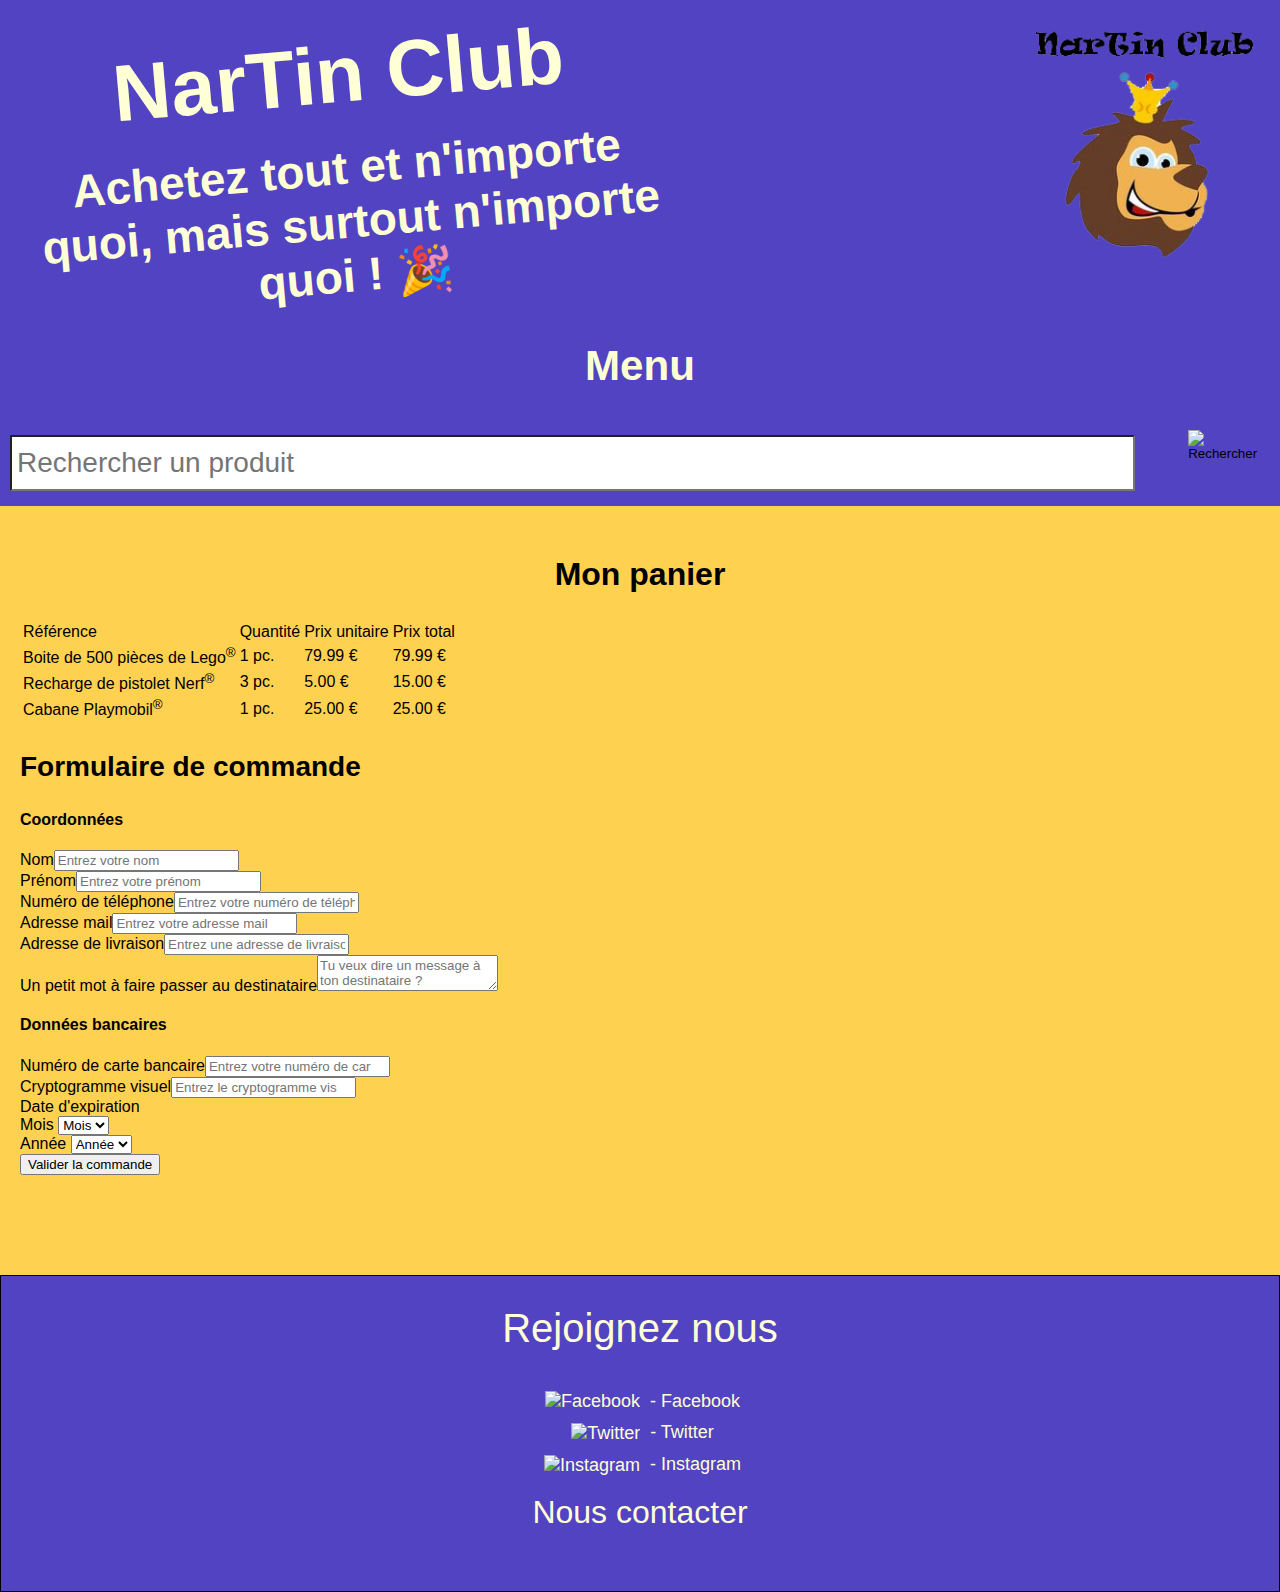
==== pages/commande.html @ 6768b711 "Add files via upload" ====
<!DOCTYPE html>
<html lang="fr">
	<head>
		<title>NarTin Club | Commande</title>
		<meta charset="utf-8">
		<link rel="stylesheet" type="text/css" href="../css/style.css">
		<link rel="shortcut icon" href="../images/logoNoText.png">
	</head>
	<body>
		<header>
			<div id="headerHeader">
				<div id="logo">
					<a href="../index.html"><img src="../images/logo.png" alt="Logo"/></a>
				</div>
				<div id="titre">
					<h1>NarTin Club</h1>
					<h2>Achetez tout et n'importe quoi, mais surtout n'importe quoi ! &#127881</h2>
				</div>
			</div>
			<nav>
				<div id="menu">
					<h3 id="menuTitre">Menu</h3>
					<ul>
						<li><a href="recherche.html">Nos produits</a></li>
						<li><a href="commande.html">Ma commande</a></li>
						<li><a href="presentation.html">Qui sommes-nous ?</a></li>
					</ul>
				</div>
				
				<div id="search">
					<form action="../pages/recherche.html" method="post" enctype="multipart/form-data">
						<input id="searchBar" placeholder="Rechercher un produit" type="text"/>
						<input id="searchButton" type="image" alt="Rechercher" src="../images/loupe.png"/>
					</form>
				</div>
			</nav>
		</header>
		
		
		<section>
			<h2>Mon panier</h2>
			<table>
				<tr>
					<td>Référence</td>
					<td>Quantité</td>
					<td>Prix unitaire</td>
					<td>Prix total<td>
				</tr>
				<tr>
					<td>Boite de 500 pièces de Lego<sup>®</sup></td>
					<td>1 pc.</td>
					<td>79.99 €</td>
					<td>79.99 €</td>
				</tr>
				<tr>
					<td>Recharge de pistolet Nerf<sup>®</sup></td>
					<td>3 pc.</td>
					<td>5.00 €</td>
					<td>15.00 €</td>
				</tr>
				<tr>
					<td>Cabane Playmobil<sup>®</sup></td>
					<td>1 pc.</td>
					<td>25.00 €</td>
					<td>25.00 €</td>
				</tr>
			</table>
			<h3>Formulaire de commande</h3>
			<form action="" method="post" enctype="multipart/form-data">
				<div>
					<h4>Coordonnées</h4>
					<div><label for="nom">Nom</label><input type="text" name="nom" id="nom" placeholder="Entrez votre nom"/></div>
					<div><label for="prenom">Prénom</label><input type="text" name="prenom" id="prenom" placeholder="Entrez votre prénom"/></div>
					<div><label for="telephone">Numéro de téléphone</label><input type="tel" name="telephone" id="telephone" placeholder="Entrez votre numéro de téléphone" pattern="[0-9]{10}"/></div>
					<div><label for="mail">Adresse mail</label><input type="text" name="mail" id="mail" placeholder="Entrez votre adresse mail"/></div>
					<div><label for="adresse">Adresse de livraison</label><input type="text" name="adresse" id="adresse" placeholder="Entrez une adresse de livraison"/></div>
					<div><label for="commentaire">Un petit mot à faire passer au destinataire</label><textarea name="commentaire" id="commentaire" placeholder="Tu veux dire un message à ton destinataire ?"></textarea></div>
				</div>
				<div>
					<h4>Données bancaires</h4>
					<div><label for="numCarte">Numéro de carte bancaire</label><input type="number" name="numCarte" id="numCarte" placeholder="Entrez votre numéro de carte"/></div>
					<div><label for="crypto">Cryptogramme visuel</label><input type="number" name="crypto" id="crypto" placeholder="Entrez le cryptogramme visuel"/></div>
					<div>
						<div>Date d'expiration</div>
						<div>
							<label for="mois">Mois</label>
							<select name="mois" id="mois">
								<option>Mois</option>
								<option>1</option>
								<option>2</option>
								<option>3</option>
								<option>4</option>
								<option>5</option>
								<option>6</option>
								<option>7</option>
								<option>8</option>
								<option>9</option>
								<option>10</option>
								<option>11</option>
								<option>12</option>
							</select>
						</div>
						<div>
							<label for="annee">Année</label>
							<select name="annee" id="annee">
								<option>Année</option>
								<option>2020</option>
								<option>2021</option>
								<option>2022</option>
								<option>2023</option>
								<option>2024</option>
								<option>2025</option>
							</select>
						</div>
					</div>
				</div>
				<button>Valider la commande</button>
			</form>
		</section>
		
		
		<footer>
			<div id="contact">
				<h3>Rejoignez nous</h3>
				<ul>
					<li><a href="https://facebook.com"><img class="imgRéseau" alt="Facebook" src="../images/facebook.png"/>- Facebook</a></li>
					<li><a href="https://twitter.com"><img class="imgRéseau" alt="Twitter" src="../images/twitter.png"/>- Twitter</a></li>
					<li><a href="https://instagram.com"><img class="imgRéseau" alt="Instagram" src="../images/instagram.png"/>- Instagram</a></li>
				</ul>
				<h3 id="footerMail"><a href="mailto:a@a.a">Nous contacter</a></h3>
			</div>
		</footer>
	</body>
</html>
---- css/style.css ----
* {
	font-family: Arial, Verdana, sans-serif; 
}

body {
	margin: 0px;
	background-color: #ffd150;
}

header a, footer a {
	text-decoration: none;
}
header, footer {
	background-color: #5243c2;
	
}

header, footer, article, footer a{
	color: #feffd5;	
}

/*------------------------------------------------------------*/

header {
	position: relative;
	margin-bottom: 50px;
}

header:after {
	content: "";
	clear: both;
	display: block;
}

#titre {
	padding: 30px 0px 0px 30px; 
	width: 630px;
	text-align: center;
	clear: both;
	transform: rotate(-5deg);
}

#titre h1 {
	margin: 0px;
	font-size: 80px;
}

#titre h2 {
	margin-top: 20px;
	font-size: 46px;
}

#logo {
	float: right;
	position: absolute;
	right: 1px;
	top: 1px;
}

#logo img {
	width: 270px;
	height: 270px;
}

nav {
	font-size: 36px;
}

#menu {
	margin-top: 30px;
}

#menu:hover {
	margin-top: 0px;
	margin-bottom: 0px;
}

#menuTitre {
	margin: auto;
	text-align: center;
}

#menu ul {
	list-style: none;
	padding: 0;
	margin: 0;
	background: red;
	margin-top: 15px;
	height: 0;
	transform: scaleY(0);
	transition: transform 0.7s;
}

#menu:hover ul {
	height: auto;
	transform: scaleY(1);
}

#menu ul li {
	display: none;
	width: 100%;
	text-align: center;
}

#menu:hover li {
	display: block;
}

#menu ul li a {
	padding: 10px 0px;
	border: 1px solid black;
	display: block;
}

#search {
	margin-top: 30px;
}

#menu:hover ~ #search {
	margin-top: 15px;
}

#search:after {
	content: "";
	clear: both;
	display: block;
}

#searchBar {
	width: 87%;
	line-height: 50px;
	font-size: 28px;
	margin: 15px 10px;
	border-width: 2px;
	padding-left: 5px;
}

#searchButton {
	margin: 10px;
	margin-right: 15px;
	width: 6%;
	float: right;
}

#searchButton:hover {
	width: 7%;
	top: -1%;
}

/*-----------------------------------------------*/

section {
	margin-left: 20px;
	margin-right: 20px;
	margin-bottom: 100px;
}

section h2 {
	text-align: center;
	font-size: 32px;
}

section h3 {
	font-size: 28px;
}

section h4 {
	font-size: 16px;
}

section p {
	font-size: 14px;
}

section article {
	margin-top: 50px;
	border: 3px solid black;
	border-radius: 30px;
	background-color: #016df7;
	padding: 20px;
}

section .lienDetail {
	margin-top: 20px;
	margin-right: 50px;
	font-size: 12px;
	text-align: right;
}

section a, section a:visited {
	color: #ff5219;
	text-decoration: none;
}

section img {
	margin-left: 8px;
	margin-right: 8px;
}

/*-------*/

.blackFriday img {
	float: left;
	width: 230px;
}
.blackFriday h3, .blackFriday h4 {
	text-align: center;
}

/*-------*/

.playmo img {
	float: right;
	width: 390px;
	margin-bottom: 20px;
}

.playmo h3, .playmo h4 {
	text-align: center;
}

/*-------*/

.rhino img {
	float: right;
	margin-right: 130px;
}

.rhino h3 {
	text-align: center;
	margin-bottom: 50px;
	line-height: 120px;
}

/*-------*/

.noel img {
	margin-left: 345px;
}

.noel h3, .noel h4 {
	text-align: center;
}

/*-------------------------------------------------------*/

footer {
	border: 1px solid black;
}

footer, footer a {
}

footer h3 {
	margin-top: 0px;
	font-size: 40px;
	font-weight: normal;
}

#contact {
	margin-top: 30px;
	margin-bottom: 60px;
	font-size: 18px;	
	text-align: center;
}

#contact ul {
	list-style: none;
	padding: 0px;
}

#contact li {
	margin-bottom: 10px;
}

#contact .imgRéseau {
	width: 40px;
	margin-right: 10px;
	margin-left: 5px;
	vertical-align: middle;
}

#footerMail {
	font-size: 32px;
}
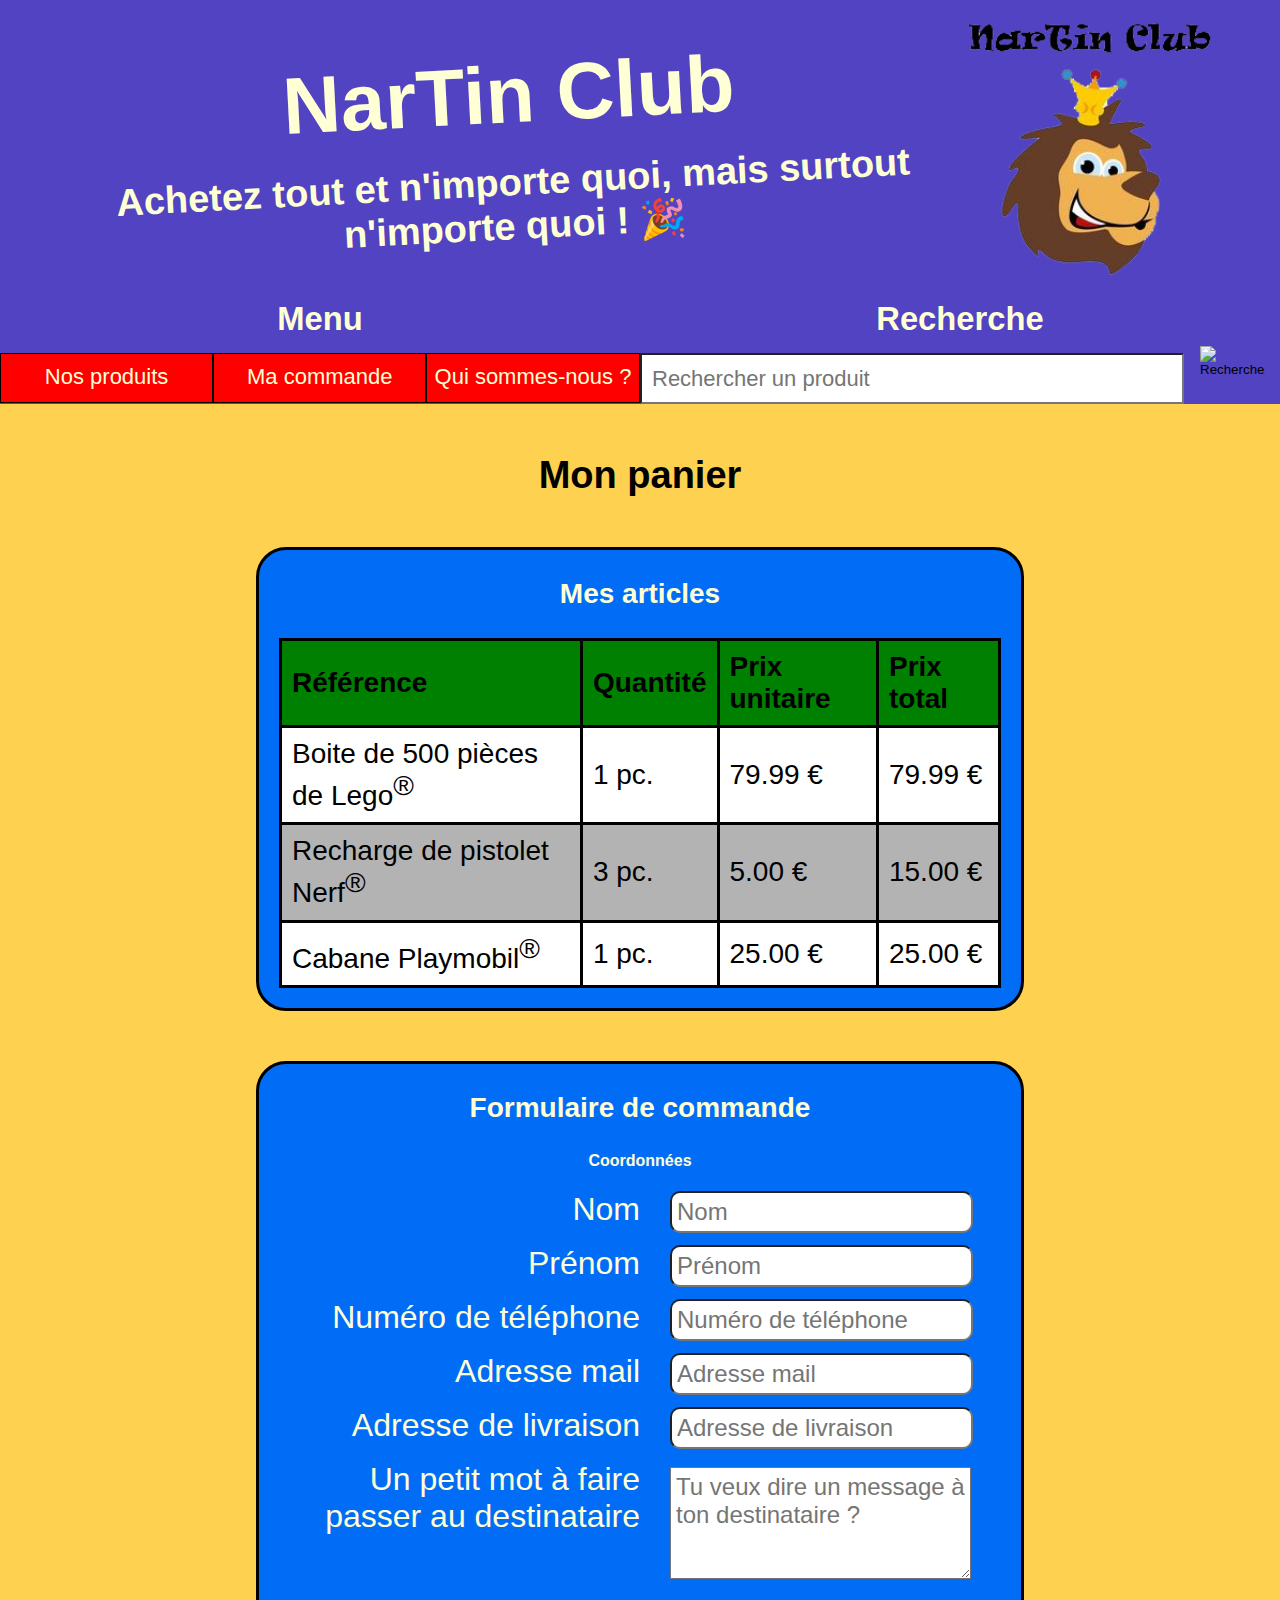
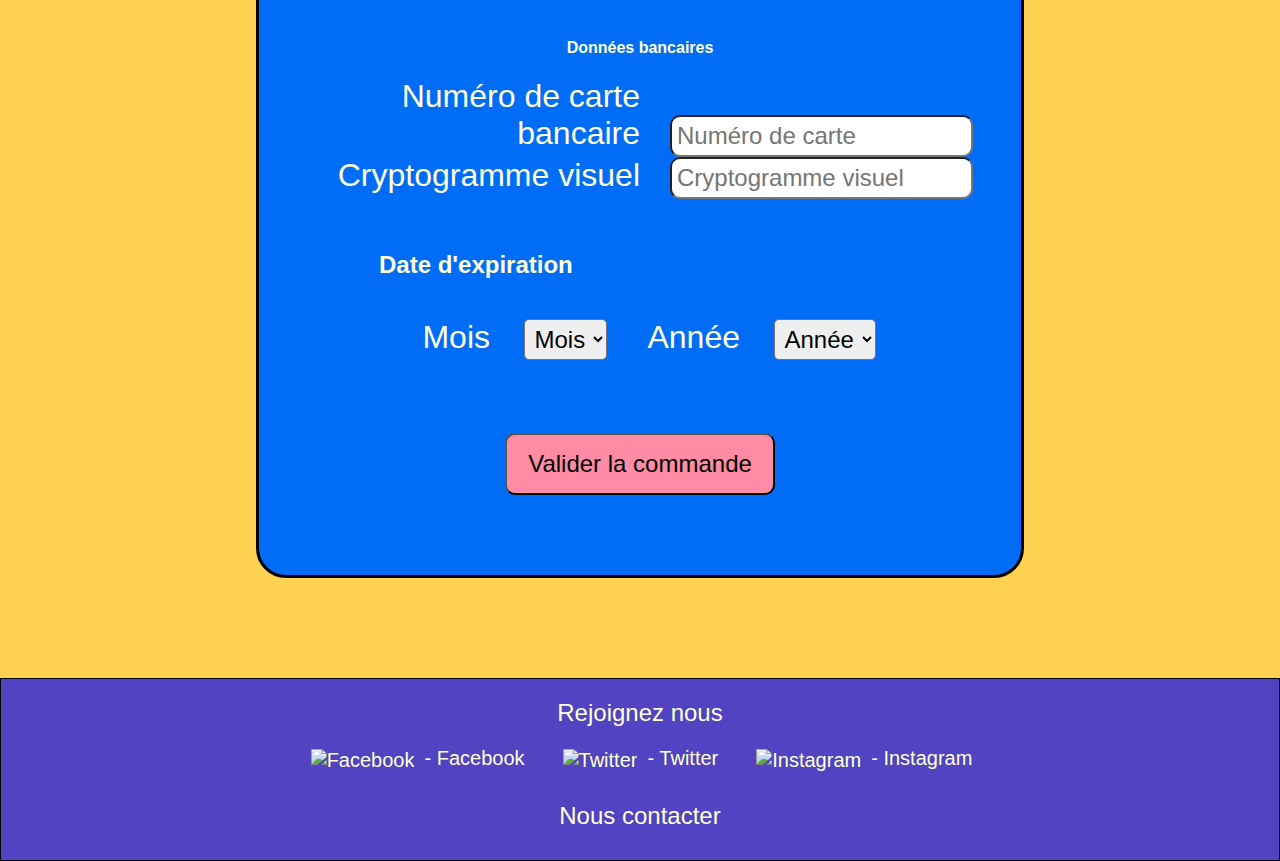
==== commit e9afb02f: "Add files via upload" ====
--- a/pages/commande.html
+++ b/pages/commande.html
@@ -14,7 +14,7 @@
 				</div>
 				<div id="titre">
 					<h1>NarTin Club</h1>
-					<h2>Achetez tout et n'importe quoi, mais surtout n'importe quoi ! &#127881</h2>
+					<h2>Achetez tout et n'importe quoi, mais surtout n'importe quoi ! &#127881;</h2>
 				</div>
 			</div>
 			<nav>
@@ -28,6 +28,7 @@
 				</div>
 				
 				<div id="search">
+					<h3 id="menuRecherche">Recherche</h3>
 					<form action="../pages/recherche.html" method="post" enctype="multipart/form-data">
 						<input id="searchBar" placeholder="Rechercher un produit" type="text"/>
 						<input id="searchButton" type="image" alt="Rechercher" src="../images/loupe.png"/>
@@ -37,85 +38,97 @@
 		</header>
 		
 		
-		<section>
+		<section id="commande">
 			<h2>Mon panier</h2>
-			<table>
-				<tr>
-					<td>Référence</td>
-					<td>Quantité</td>
-					<td>Prix unitaire</td>
-					<td>Prix total<td>
-				</tr>
-				<tr>
-					<td>Boite de 500 pièces de Lego<sup>®</sup></td>
-					<td>1 pc.</td>
-					<td>79.99 €</td>
-					<td>79.99 €</td>
-				</tr>
-				<tr>
-					<td>Recharge de pistolet Nerf<sup>®</sup></td>
-					<td>3 pc.</td>
-					<td>5.00 €</td>
-					<td>15.00 €</td>
-				</tr>
-				<tr>
-					<td>Cabane Playmobil<sup>®</sup></td>
-					<td>1 pc.</td>
-					<td>25.00 €</td>
-					<td>25.00 €</td>
-				</tr>
-			</table>
+			<article id="panier">
+				<h3>Mes articles</h3>
+				<table>
+					<thead>
+						<tr id="legendeTableau">
+							<td>Référence</td>
+							<td>Quantité</td>
+							<td>Prix unitaire</td>
+							<td>Prix total</td>
+						</tr>
+					</thead>
+					<tr>
+						<td>Boite de 500 pièces de Lego<sup>®</sup></td>
+						<td>1 pc.</td>
+						<td>79.99 €</td>
+						<td>79.99 €</td>
+					</tr>
+					<tr>
+						<td>Recharge de pistolet Nerf<sup>®</sup></td>
+						<td>3 pc.</td>
+						<td>5.00 €</td>
+						<td>15.00 €</td>
+					</tr>
+					<tr>
+						<td>Cabane Playmobil<sup>®</sup></td>
+						<td>1 pc.</td>
+						<td>25.00 €</td>
+						<td>25.00 €</td>
+					</tr>
+				</table>
+			</article>
+			
+			<article id="coordonnees">
 			<h3>Formulaire de commande</h3>
-			<form action="" method="post" enctype="multipart/form-data">
+			<form action="../index.html" method="post" enctype="multipart/form-data">
 				<div>
 					<h4>Coordonnées</h4>
-					<div><label for="nom">Nom</label><input type="text" name="nom" id="nom" placeholder="Entrez votre nom"/></div>
-					<div><label for="prenom">Prénom</label><input type="text" name="prenom" id="prenom" placeholder="Entrez votre prénom"/></div>
-					<div><label for="telephone">Numéro de téléphone</label><input type="tel" name="telephone" id="telephone" placeholder="Entrez votre numéro de téléphone" pattern="[0-9]{10}"/></div>
-					<div><label for="mail">Adresse mail</label><input type="text" name="mail" id="mail" placeholder="Entrez votre adresse mail"/></div>
-					<div><label for="adresse">Adresse de livraison</label><input type="text" name="adresse" id="adresse" placeholder="Entrez une adresse de livraison"/></div>
+					<div><label for="nom">Nom</label><input type="text" name="nom" id="nom" placeholder="Nom"/></div>
+					<div><label for="prenom">Prénom</label><input type="text" name="prenom" id="prenom" placeholder="Prénom"/></div>
+					<div><label for="telephone">Numéro de téléphone</label><input type="tel" name="telephone" id="telephone" placeholder="Numéro de téléphone" pattern="[0-9]{10}"/></div>
+					<div><label for="mail">Adresse mail</label><input type="text" name="mail" id="mail" placeholder="Adresse mail"/></div>
+					<div><label for="adresse">Adresse de livraison</label><input type="text" name="adresse" id="adresse" placeholder="Adresse de livraison"/></div>
 					<div><label for="commentaire">Un petit mot à faire passer au destinataire</label><textarea name="commentaire" id="commentaire" placeholder="Tu veux dire un message à ton destinataire ?"></textarea></div>
 				</div>
 				<div>
 					<h4>Données bancaires</h4>
-					<div><label for="numCarte">Numéro de carte bancaire</label><input type="number" name="numCarte" id="numCarte" placeholder="Entrez votre numéro de carte"/></div>
-					<div><label for="crypto">Cryptogramme visuel</label><input type="number" name="crypto" id="crypto" placeholder="Entrez le cryptogramme visuel"/></div>
-					<div>
-						<div>Date d'expiration</div>
-						<div>
-							<label for="mois">Mois</label>
-							<select name="mois" id="mois">
-								<option>Mois</option>
-								<option>1</option>
-								<option>2</option>
-								<option>3</option>
-								<option>4</option>
-								<option>5</option>
-								<option>6</option>
-								<option>7</option>
-								<option>8</option>
-								<option>9</option>
-								<option>10</option>
-								<option>11</option>
-								<option>12</option>
-							</select>
-						</div>
-						<div>
-							<label for="annee">Année</label>
-							<select name="annee" id="annee">
-								<option>Année</option>
-								<option>2020</option>
-								<option>2021</option>
-								<option>2022</option>
-								<option>2023</option>
-								<option>2024</option>
-								<option>2025</option>
-							</select>
+					<div><label for="numCarte">Numéro de carte bancaire</label><input type="number" name="numCarte" id="numCarte" placeholder="Numéro de carte"/></div>
+					<div><label for="crypto">Cryptogramme visuel</label><input type="number" name="crypto" id="crypto" placeholder="Cryptogramme visuel"/></div>
+					<div id="dateExpiration">
+						<h5>Date d'expiration</h5>
+						<div id="flexSelect">
+							<div>
+								<label for="mois">Mois</label>
+								<select name="mois" id="mois">
+									<option>Mois</option>
+									<option>1</option>
+									<option>2</option>
+									<option>3</option>
+									<option>4</option>
+									<option>5</option>
+									<option>6</option>
+									<option>7</option>
+									<option>8</option>
+									<option>9</option>
+									<option>10</option>
+									<option>11</option>
+									<option>12</option>
+								</select>
+							</div>
+							<div>
+								<label for="annee">Année</label>
+								<select name="annee" id="annee">
+									<option>Année</option>
+									<option>2020</option>
+									<option>2021</option>
+									<option>2022</option>
+									<option>2023</option>
+									<option>2024</option>
+									<option>2025</option>
+								</select>
+							</div>
 						</div>
 					</div>
 				</div>
-				<button>Valider la commande</button>
+				<div id="boutonForm">
+					<button>Valider la commande</button>
+				</div>
 			</form>
+			</article>
 		</section>
 		
 		
--- a/css/style.css
+++ b/css/style.css
@@ -15,7 +15,7 @@
 	
 }
 
-header, footer, article, footer a{
+header, footer, article, a{
 	color: #feffd5;	
 }
 
@@ -59,7 +59,6 @@
 
 #logo img {
 	width: 270px;
-	height: 270px;
 }
 
 nav {
@@ -84,7 +83,6 @@
 	list-style: none;
 	padding: 0;
 	margin: 0;
-	background: red;
 	margin-top: 15px;
 	height: 0;
 	transform: scaleY(0);
@@ -98,6 +96,8 @@
 
 #menu ul li {
 	display: none;
+	background: red;
+	border: 1px solid black;
 	width: 100%;
 	text-align: center;
 }
@@ -106,10 +106,13 @@
 	display: block;
 }
 
-#menu ul li a {
+#menu ul a {
 	padding: 10px 0px;
-	border: 1px solid black;
 	display: block;
+}
+
+#menuRecherche {
+	display: none;
 }
 
 #search {
@@ -150,14 +153,12 @@
 /*-----------------------------------------------*/
 
 section {
-	margin-left: 20px;
-	margin-right: 20px;
-	margin-bottom: 100px;
+	margin: 0px 20px 100px 20px;
 }
 
 section h2 {
 	text-align: center;
-	font-size: 32px;
+	font-size: 38px;
 }
 
 section h3 {
@@ -180,6 +181,12 @@
 	padding: 20px;
 }
 
+section article:after {
+	content: "";
+	clear: both;
+	display: block;
+}
+
 section .lienDetail {
 	margin-top: 20px;
 	margin-right: 50px;
@@ -234,21 +241,319 @@
 
 /*-------*/
 
-.noel img {
-	margin-left: 345px;
-}
-
+#imgNoel {
+	margin: auto;
+}
+
+#imgNoel, .noel img {
+	width: 260px;
+}
+	
 .noel h3, .noel h4 {
 	text-align: center;
 }
 
-/*-------------------------------------------------------*/
+/*---------------------------------------------------------------------------------------------*/
+
+#commande h3 {
+	margin-top: 8px;
+	text-align: center;
+}
+
+#commande table {
+	width: 100%;
+	border: 3px solid black;
+	border-collapse: collapse;
+}
+
+#commande table * {
+	font-size: 28px;
+}
+
+#commande #legendeTableau {
+	font-weight: bold;
+	font-size: 32px;
+	background: green;
+}
+
+#commande tr {
+	height: 54px;
+	color: black;
+}
+
+#commande td {
+	border: 3px solid black;
+	border-collapse: collapse;
+	padding: 10px;
+}
+
+
+#commande tr:nth-child(even) {
+	background: #b3b3b3;
+}
+
+#commande tr:nth-child(odd) {
+	background: white;
+}
+
+/*---------------------*/
+
+#coordonnees h4 {
+	text-align: center;
+}
+
+#coordonnees form > div {
+	margin-bottom: 60px;
+}
+
+#coordonnees form div div {
+	width: 100%;
+}
+
+#coordonnees form label {
+	display: inline-block;
+	width: 50%;
+	margin-right: 30px;
+	text-align: right;
+	font-size: 32px;
+	height: 54px;
+}
+
+#coordonnees form input {
+	display: inline-block;
+}
+
+#coordonnees form input, section textarea {
+	width: 40%;
+	font-size: 24px;
+	padding: 5px;
+	border-radius: 10px;
+}
+
+section textarea {
+	border-radius: 0px;
+	height: 100px;
+	vertical-align: middle;
+}
+
+#dateExpiration h5 {
+	margin-left: 100px;
+	font-size: 24px;
+}
+
+#dateExpiration div label {
+	width: 40%;
+}
+
+#dateExpiration select {
+	display: inline-block;
+	border-radius: 5px;
+	padding: 5px;
+	vertical-align: baseline;
+	font-size: 24px;
+	
+}
+
+#flexSelect, #photoNous {
+	display: flex;
+	justify-content: center;
+}
+
+#coordonnees form #flexSelect div{
+	width: 250px;
+}
+
+section button {
+	width: 270px;
+	font-size: 24px;
+	padding: 15px;
+	border-radius: 10px;
+	background: #ff8ca4;
+}
+
+#boutonForm {
+	margin-bottom: 10px;
+	margin: auto;
+	width: 270px;
+}
+
+/*-----------------------*/
+
+#presentation img {
+	height: 300px;
+}
+
+#presentation h3 {
+	margin-bottom: 30px;
+}
+
+#nael {
+	transform: rotate(-10deg);
+}
+
+#martin {
+	transform: rotate(10deg);
+}
+
+#textePresentation {
+	margin-top: 50px;
+}
+
+/*----------------------------------------------------------------*/
+
+.en_stock, .livraison, .out_of_stock {
+	color: black;
+	display: inline;
+	padding: 5px;
+	border-radius: 5px;
+}
+
+.en_stock {
+	background: #40E90A;
+}
+
+.livraison {
+	background: #F6A117;
+}
+
+.out_of_stock {
+	background: #f73d3d;
+}
+
+#Liste_Produit .img_velo {
+	width: 280px;
+}
+
+#Liste_Produit .img_robot {
+	width: 280px;
+}
+
+#Liste_Produit article:after {
+	content: "";
+	clear: both;
+	display: block;
+}
+
+#Liste_Produit article:nth-child(even) img {
+	float: left;
+	margin-right: 20px;
+}
+
+#Liste_Produit article:nth-child(odd) img {
+	float: right;
+	margin-left: 20px;
+}
+
+#Liste_Produit article a {
+	color: #feffd5;
+}
+
+/*----------------------------*/
+
+#produit h3 {
+	text-align: center;
+	margin-bottom: 50px;
+}
+
+#produit #imgProduit {
+	margin: auto;
+	margin-top: 30px;
+	margin-bottom: 30px;
+}
+
+#produit img, #produit #imgProduit {
+	width: 500px;
+}
+
+#produit .description {
+	margin: 50px;
+	margin-bottom: 0px;
+	font-size: 16px;
+	text-align: center;
+}
+
+#produit .prix, #produit .divLivr {
+	text-align: right;
+	margin-right: 80px;
+	margin-top: 20px;
+}
+
+#produit .prix {
+	margin-top: 40px;
+}
+
+#produit .ancienPrix {
+	text-decoration: line-through;
+	margin-right: 20px;
+	font-size: 14px;
+}
+
+#produit .livraison {
+	font-size: 12px;
+}
+
+#produit .panier {
+	float: left;
+	margin-top: 40px;
+	margin-left: 80px;
+}
+
+#produit .panier label {
+	font-size: 40px;
+	margin-right: 15px;
+}
+
+#produit .panier input {
+	display: inline-block;
+	font-size: 24px;
+	width: 100px;
+	height: 30px;
+	vertical-align: top;
+	padding: 5px;
+	border-radius: 10px;
+	text-align: center;
+}
+
+#produit #boutonForm {
+	margin-top: 10px;
+}
+
+
+#produit form button {
+	font-size: 30px;
+}
+
+#produit .commentaire {
+	margin-top: 80px;
+	margin-left: 20px;
+	margin-right: 20px;
+}
+
+#produit .titreComm {
+	margin-top: 50px;
+	margin-left: 20px;
+}
+
+#produit textarea {
+	height: 200px;
+	width: 100%;
+	font-size: 14px;
+}
+
+#produit .commentaire button, #produit .commentaire #boutonComm {
+	width: 170px;
+}
+
+#produit .commentaire #boutonComm {
+	margin-top: 10px;
+	margin-left: auto;
+	margin-right: 0px;
+}
+
+/*--------------------------------------------------------------------------------------------------------------------------------*/
 
 footer {
 	border: 1px solid black;
-}
-
-footer, footer a {
 }
 
 footer h3 {
@@ -259,7 +564,7 @@
 
 #contact {
 	margin-top: 30px;
-	margin-bottom: 60px;
+	margin-bottom: 50px;
 	font-size: 18px;	
 	text-align: center;
 }
@@ -284,4 +589,152 @@
 	font-size: 32px;
 }
 
-
+/*------------------------------------------------------------Responsive---------------------------------------------------------------------------*/
+
+@media only screen and (min-width : 1200px) {
+
+	#titre {
+		padding-top: 50px;
+		margin-bottom: 60px;
+		width: 75%;
+		transform: rotate(-3deg);
+	}
+
+	#titre h2 {
+		font-size: 38px;
+	}
+
+	#logo {
+		top: -10px;
+	}
+
+	#logo img {
+		width: 300px;
+		margin-right: 40px;
+	}
+	
+	#headerHeader {
+		height: 270px;
+	}
+
+	#headerHeader:after {
+		content: "";
+		clear: both;
+		display: block;
+	}
+	
+	nav {
+		font-size: 28px;
+		display: flex;
+		padding: 0px;
+	}
+	
+	nav > div {
+		width: 50%;
+	}
+
+	#menu:hover {
+		margin-top: 30px;
+	}
+	
+
+	#menu ul {
+		height: inherit;
+		transform: inherit;
+		transition: inherit;
+		content: "";
+		clear: both;
+		display: block;
+	}
+
+	#menu:hover ul {
+		height: inherit;
+		transform: inherit;
+	}
+
+	#menu ul li {
+		display: block;
+		height: 48px;
+		width: 33%;
+		float: left;
+	}
+	
+	#menu ul a {
+		padding: 10px 0px;
+	}
+
+	#menu:hover ~ #search {
+		margin-top: 30px;
+	}
+
+	nav li, #searchBar {
+		font-size: 22px;
+	}
+
+	#menuRecherche {
+		display: block;
+		margin: 0px;
+		text-align: center;
+		margin-bottom: 15px;
+	}
+
+	#searchBar {
+		height: 47px;
+		width: calc(100% - 110px);
+		margin: inherit;
+		padding: 0px;
+		padding-left: 10px;
+	}
+
+	#searchButton {
+		margin-rigth: 5px;
+		width: 65px;
+		margin-top: -7px;
+	}
+
+	#searchButton:hover {
+		width: 70px;
+	}
+	
+	/*-------------------------------------------------*/
+	
+	section {
+		width: 60%;
+		margin: auto;
+		margin-bottom: 100px;
+	}
+	
+	/*-------------------------------------------------*/
+
+	footer h3, #footerMail {
+		font-size: 24px;
+	}
+	
+	footer h3 {
+		margin-bottom: 20px;
+	}
+
+	#contact {
+		margin-top: 20px;
+		margin-bottom: 30px;	
+	}
+
+	#contact ul {
+		margin-bottom: 30px;
+	}
+
+	#contact li {
+		margin-left: 30px;
+		display: inline;
+		font-size: 20px;
+	}
+	
+	#contact li:first-child {
+		margin-left: 0px;
+	}
+	
+	#contact .imgRéseau {
+		width: 20px;
+		margin-left: 3px;
+	}
+}
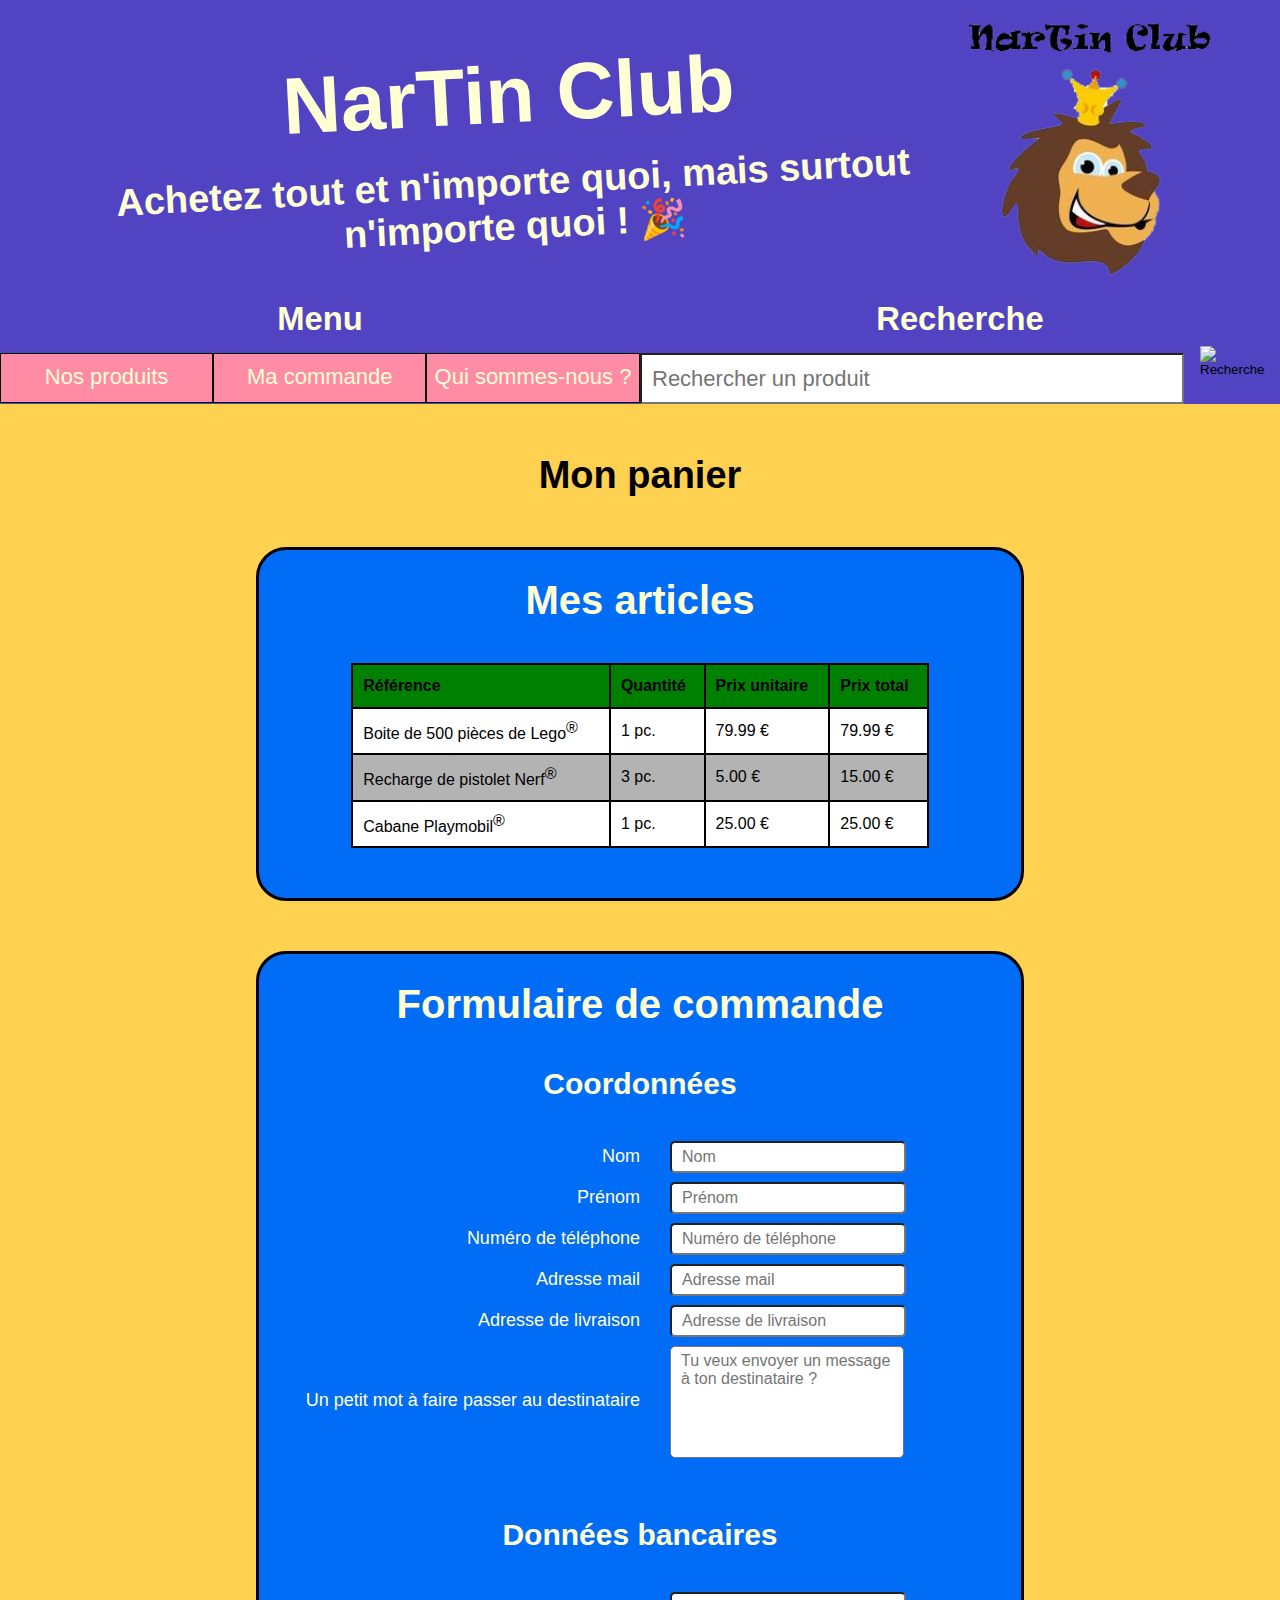
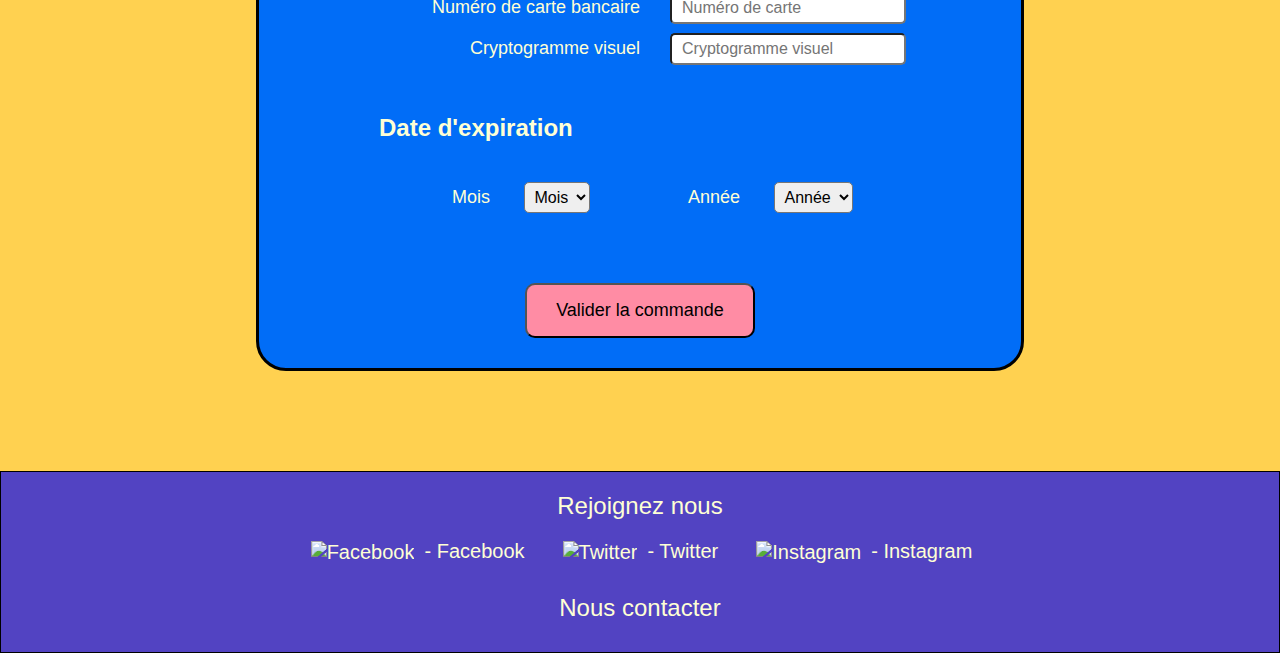
==== commit e04b28db: "Add files via upload" ====
--- a/pages/commande.html
+++ b/pages/commande.html
@@ -82,12 +82,12 @@
 					<div><label for="telephone">Numéro de téléphone</label><input type="tel" name="telephone" id="telephone" placeholder="Numéro de téléphone" pattern="[0-9]{10}"/></div>
 					<div><label for="mail">Adresse mail</label><input type="text" name="mail" id="mail" placeholder="Adresse mail"/></div>
 					<div><label for="adresse">Adresse de livraison</label><input type="text" name="adresse" id="adresse" placeholder="Adresse de livraison"/></div>
-					<div><label for="commentaire">Un petit mot à faire passer au destinataire</label><textarea name="commentaire" id="commentaire" placeholder="Tu veux dire un message à ton destinataire ?"></textarea></div>
+					<div><label for="commentaire">Un petit mot à faire passer au destinataire</label><textarea name="commentaire" id="commentaire" placeholder="Tu veux envoyer un message à ton destinataire ?"></textarea></div>
 				</div>
 				<div>
 					<h4>Données bancaires</h4>
-					<div><label for="numCarte">Numéro de carte bancaire</label><input type="number" name="numCarte" id="numCarte" placeholder="Numéro de carte"/></div>
-					<div><label for="crypto">Cryptogramme visuel</label><input type="number" name="crypto" id="crypto" placeholder="Cryptogramme visuel"/></div>
+					<div><label for="numCarte">Numéro de carte bancaire</label><input type="number" name="numCarte" id="numCarte" placeholder="Numéro de carte" pattern="[0-9]{16}"/></div>
+					<div><label for="crypto">Cryptogramme visuel</label><input type="number" name="crypto" id="crypto" placeholder="Cryptogramme visuel" pattern="[0-9]{16}"/></div>
 					<div id="dateExpiration">
 						<h5>Date d'expiration</h5>
 						<div id="flexSelect">
--- a/css/style.css
+++ b/css/style.css
@@ -7,16 +7,20 @@
 	background-color: #ffd150;
 }
 
-header a, footer a {
+header a, footer a, section a, section a:visited {
 	text-decoration: none;
 }
+
 header, footer {
 	background-color: #5243c2;
-	
 }
 
 header, footer, article, a{
 	color: #feffd5;	
+}
+
+sup {
+	font-size: 0.65em;
 }
 
 /*------------------------------------------------------------*/
@@ -96,7 +100,7 @@
 
 #menu ul li {
 	display: none;
-	background: red;
+	background: #FF8CA4;
 	border: 1px solid black;
 	width: 100%;
 	text-align: center;
@@ -196,7 +200,6 @@
 
 section a, section a:visited {
 	color: #ff5219;
-	text-decoration: none;
 }
 
 section img {
@@ -351,7 +354,6 @@
 	padding: 5px;
 	vertical-align: baseline;
 	font-size: 24px;
-	
 }
 
 #flexSelect, #photoNous {
@@ -371,9 +373,9 @@
 	background: #ff8ca4;
 }
 
-#boutonForm {
-	margin-bottom: 10px;
+#coordonnees form #boutonForm {
 	margin: auto;
+	margin-bottom: 30px;
 	width: 270px;
 }
 
@@ -687,7 +689,6 @@
 	}
 
 	#searchButton {
-		margin-rigth: 5px;
 		width: 65px;
 		margin-top: -7px;
 	}
@@ -703,6 +704,68 @@
 		margin: auto;
 		margin-bottom: 100px;
 	}
+
+	section article p {
+		font-size: 20px;
+	}
+	
+	section article h3 {
+		font-size: 40px;
+	}
+	
+	section article h4 {
+		font-size: 30px;
+	}
+	
+	section .lienDetail {
+		font-size: 18px;
+	}
+	
+	.blackFriday img{
+		width: 300px;
+	}
+	
+	.playmo img {
+		width: 260px;
+	}
+	
+	.rhino img {
+		margin-right: 30px;
+		width: 190px;
+	}
+	
+	/*-------------------------------*/
+	
+	#Liste_Produit article h3 {
+		margin-left: 20px;
+	}
+	
+	#Liste_Produit article h4 {
+		margin-bottom: 0px;
+	}
+	
+	#Liste_Produit article p {
+		margin-top: 50px;
+	}
+	
+	#Liste_Produit article:nth-child(even) .en_stock, #Liste_Produit article:nth-child(even) .out_of_stock {
+		float: left;
+		margin: 0px;
+		width: auto;
+	}
+	
+	#Liste_Produit article:nth-child(odd) .livraison, #Liste_Produit article:nth-child(odd) .en_stock {
+		float:left;
+		margin:0px;
+		width: auto;
+		margin-right:0px;
+	}
+	
+	#Liste_Produit article a:after {
+		content: "";
+		clear: both;
+		display: block;
+	}
 	
 	/*-------------------------------------------------*/
 
@@ -737,4 +800,138 @@
 		width: 20px;
 		margin-left: 3px;
 	}
-}
+	
+	/*---------------------*/
+	
+	#presentation img {
+		height: 200px;
+	}
+	
+	/*--------------*/
+	
+	#commande table, #commande td {
+		border-width: 2px;
+	}
+	
+	#commande table {
+		width: 80%;
+		margin: auto;
+		margin-bottom: 30px;
+	}
+	
+	#panier table * {
+		font-size: 16px;
+	}
+	
+	#panier tr {
+		height: 44px;
+	}
+	
+	#coordonnees form label, #produit .panier label {
+		font-size: 18px;
+		height: 36px;
+	}
+	
+	#coordonnees form input, section textarea, #produit .panier input {
+		width: 30%;
+		font-size: 16px;
+		padding-left: 10px;
+		border-radius: 5px;
+	}
+	
+	#dateExpiration select {
+		font-size: 16px;
+	}
+	
+	textarea {
+		resize: none;
+	}
+	
+	section button, #produit form button  {
+		font-size: 18px;
+		width: 230px;
+	}
+	
+	#coordonnees form #boutonForm {
+		margin-bottom: 10px;
+		width: 230px;
+	}
+	
+	#coordonnees h4 {
+		width: 100%;
+		margin-top: 0px;
+	}
+	
+	/*------------------*/
+	
+	#produit h3, #presentation h3, #Liste_Produit h3 {
+		margin-top: 10px;
+	}
+	
+	#produit img, #produit #imgProduit {
+		width: 300px;
+		margin: 0px;
+	}
+	
+	#produit #imgProduit {
+		margin: 0px;
+		margin-left: 40px;
+		margin-right: 40px;
+		float: left;
+	}
+	
+	#produit .panier {
+		width: 230px;
+		margin: 0px;
+		margin-top: 20px;
+		margin-bottom: 15px;
+	}
+	
+	#produit .panier input {
+		height: 20px;
+		width: 80px;
+		vertical-align: baseline;
+	}
+	
+	#produit textarea {
+		height: 100px;
+		width: 65%;
+		padding: 10px;
+		font-size: 16px;
+		margin-right: 2%;
+	}
+	
+	#produitInfos {
+		width: calc(100% - 390px);
+		float: right;
+		padding-right: 10px;
+	}
+	
+	#produit .description {
+		font-size: 20px;
+		margin: 0px;
+	}
+	
+	#produit .commentaire:before {
+		content: "";
+		clear: both;
+		display: block;
+	}
+	
+	#produit .commentaire #boutonComm {
+		margin: 0px;
+		margin-top: 22px;
+		margin-right: 2%;
+		float: right;
+	}
+	
+	#produit .commentaire .titreComm {
+		margin-top: 30px;
+	}
+	
+	.commentaireForm:after {
+		content: "";
+		clear: both;
+		display: block;
+	}
+}
